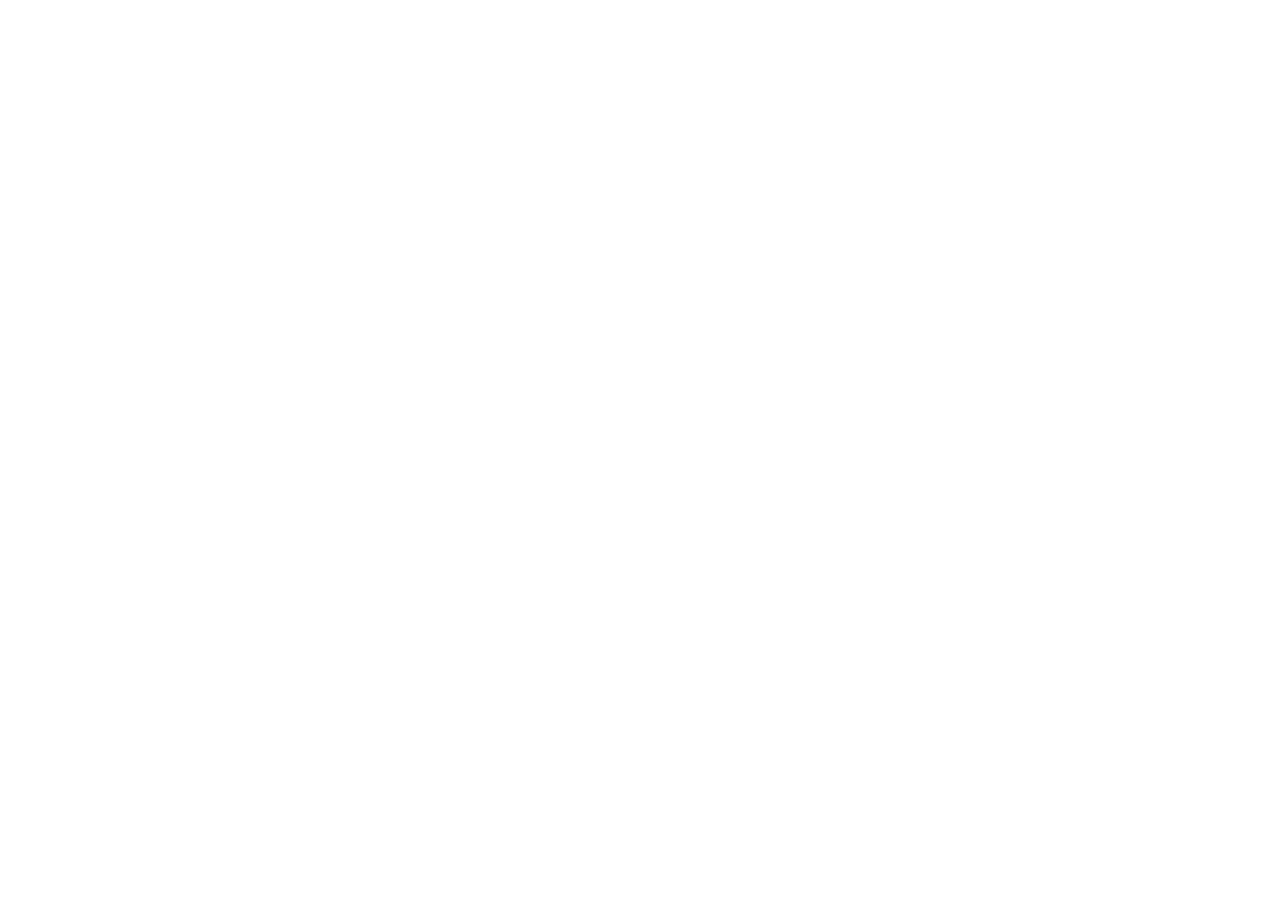
==== cos.html @ d5b2ffb9 "fajny napis" ====
<!DOCTYPE html>
<html lang="en">
<head>
    <meta charset="UTF-8">
    <meta http-equiv="X-UA-Compatible" content="IE=edge">
    <meta name="viewport" content="width=device-width, initial-scale=1.0">
    <title>Document</title>
</head>
<body>
    
</body>
</html>
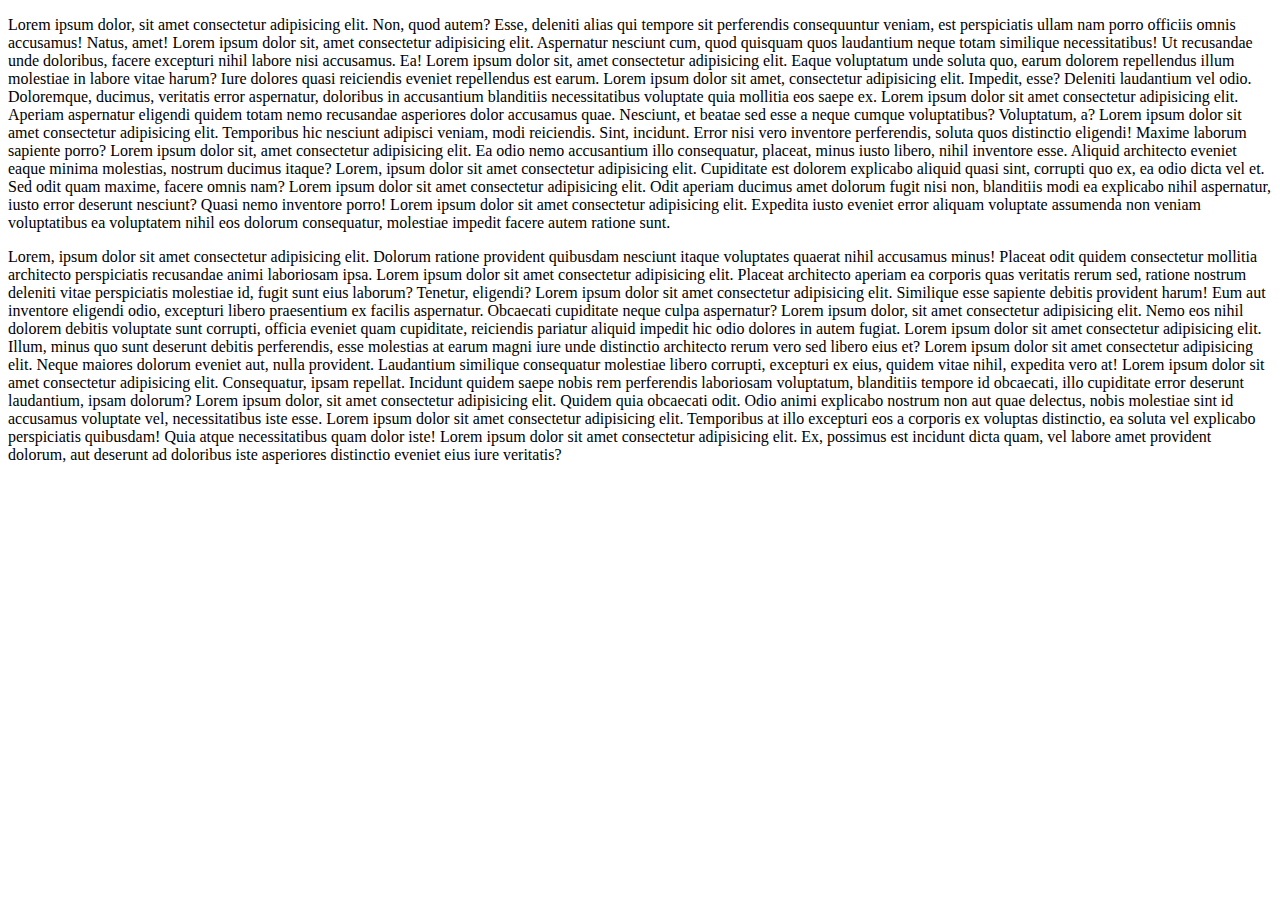
==== commit b2ad0cb9: "dodatki" ====
--- a/cos.html
+++ b/cos.html
@@ -7,6 +7,7 @@
     <title>Document</title>
 </head>
 <body>
-    
+    <p>Lorem ipsum dolor, sit amet consectetur adipisicing elit. Non, quod autem? Esse, deleniti alias qui tempore sit perferendis consequuntur veniam, est perspiciatis ullam nam porro officiis omnis accusamus! Natus, amet! Lorem ipsum dolor sit, amet consectetur adipisicing elit. Aspernatur nesciunt cum, quod quisquam quos laudantium neque totam similique necessitatibus! Ut recusandae unde doloribus, facere excepturi nihil labore nisi accusamus. Ea! Lorem ipsum dolor sit, amet consectetur adipisicing elit. Eaque voluptatum unde soluta quo, earum dolorem repellendus illum molestiae in labore vitae harum? Iure dolores quasi reiciendis eveniet repellendus est earum. Lorem ipsum dolor sit amet, consectetur adipisicing elit. Impedit, esse? Deleniti laudantium vel odio. Doloremque, ducimus, veritatis error aspernatur, doloribus in accusantium blanditiis necessitatibus voluptate quia mollitia eos saepe ex. Lorem ipsum dolor sit amet consectetur adipisicing elit. Aperiam aspernatur eligendi quidem totam nemo recusandae asperiores dolor accusamus quae. Nesciunt, et beatae sed esse a neque cumque voluptatibus? Voluptatum, a? Lorem ipsum dolor sit amet consectetur adipisicing elit. Temporibus hic nesciunt adipisci veniam, modi reiciendis. Sint, incidunt. Error nisi vero inventore perferendis, soluta quos distinctio eligendi! Maxime laborum sapiente porro? Lorem ipsum dolor sit, amet consectetur adipisicing elit. Ea odio nemo accusantium illo consequatur, placeat, minus iusto libero, nihil inventore esse. Aliquid architecto eveniet eaque minima molestias, nostrum ducimus itaque? Lorem, ipsum dolor sit amet consectetur adipisicing elit. Cupiditate est dolorem explicabo aliquid quasi sint, corrupti quo ex, ea odio dicta vel et. Sed odit quam maxime, facere omnis nam? Lorem ipsum dolor sit amet consectetur adipisicing elit. Odit aperiam ducimus amet dolorum fugit nisi non, blanditiis modi ea explicabo nihil aspernatur, iusto error deserunt nesciunt? Quasi nemo inventore porro! Lorem ipsum dolor sit amet consectetur adipisicing elit. Expedita iusto eveniet error aliquam voluptate assumenda non veniam voluptatibus ea voluptatem nihil eos dolorum consequatur, molestiae impedit facere autem ratione sunt.  </p>
+<p>Lorem, ipsum dolor sit amet consectetur adipisicing elit. Dolorum ratione provident quibusdam nesciunt itaque voluptates quaerat nihil accusamus minus! Placeat odit quidem consectetur mollitia architecto perspiciatis recusandae animi laboriosam ipsa. Lorem ipsum dolor sit amet consectetur adipisicing elit. Placeat architecto aperiam ea corporis quas veritatis rerum sed, ratione nostrum deleniti vitae perspiciatis molestiae id, fugit sunt eius laborum? Tenetur, eligendi? Lorem ipsum dolor sit amet consectetur adipisicing elit. Similique esse sapiente debitis provident harum! Eum aut inventore eligendi odio, excepturi libero praesentium ex facilis aspernatur. Obcaecati cupiditate neque culpa aspernatur? Lorem ipsum dolor, sit amet consectetur adipisicing elit. Nemo eos nihil dolorem debitis voluptate sunt corrupti, officia eveniet quam cupiditate, reiciendis pariatur aliquid impedit hic odio dolores in autem fugiat. Lorem ipsum dolor sit amet consectetur adipisicing elit. Illum, minus quo sunt deserunt debitis perferendis, esse molestias at earum magni iure unde distinctio architecto rerum vero sed libero eius et? Lorem ipsum dolor sit amet consectetur adipisicing elit. Neque maiores dolorum eveniet aut, nulla provident. Laudantium similique consequatur molestiae libero corrupti, excepturi ex eius, quidem vitae nihil, expedita vero at! Lorem ipsum dolor sit amet consectetur adipisicing elit. Consequatur, ipsam repellat. Incidunt quidem saepe nobis rem perferendis laboriosam voluptatum, blanditiis tempore id obcaecati, illo cupiditate error deserunt laudantium, ipsam dolorum? Lorem ipsum dolor, sit amet consectetur adipisicing elit. Quidem quia obcaecati odit. Odio animi explicabo nostrum non aut quae delectus, nobis molestiae sint id accusamus voluptate vel, necessitatibus iste esse. Lorem ipsum dolor sit amet consectetur adipisicing elit. Temporibus at illo excepturi eos a corporis ex voluptas distinctio, ea soluta vel explicabo perspiciatis quibusdam! Quia atque necessitatibus quam dolor iste! Lorem ipsum dolor sit amet consectetur adipisicing elit. Ex, possimus est incidunt dicta quam, vel labore amet provident dolorum, aut deserunt ad doloribus iste asperiores distinctio eveniet eius iure veritatis?</p>
 </body>
 </html>